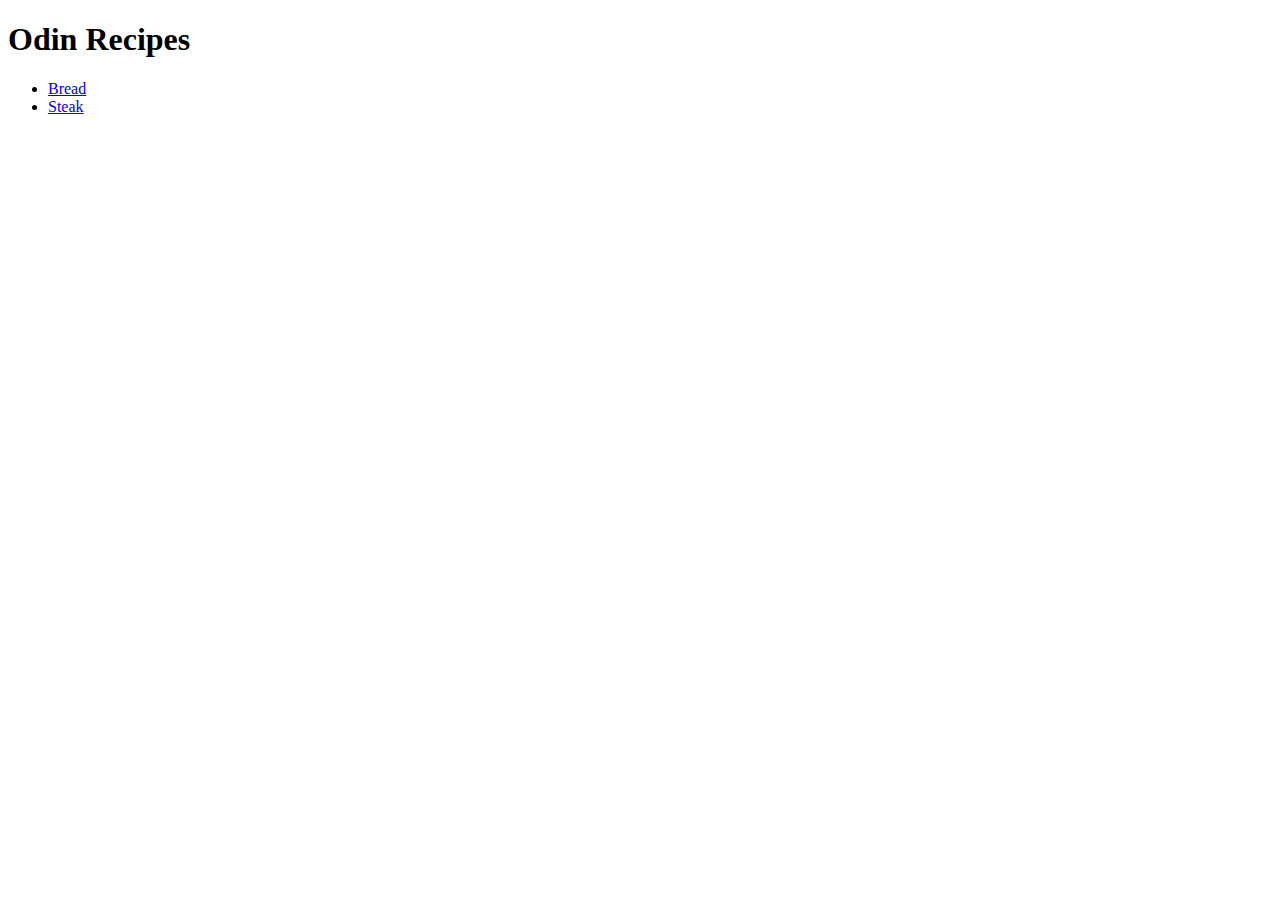
==== index.html @ 2cbdaf6e "Add steak and bread pages" ====
<!DOCTYPE html>
<html lang="en">
<head>
    <meta charset="UTF-8">
    <meta name="viewport" content="width=device-width, initial-scale=1.0">
    <title>Document</title>
</head>
<body>
    <h1>Odin Recipes</h1>
    <ul>
        <li><a href="recipes/bread.html">Bread</a></li>
        <li><a href="recipes/steak.html">Steak</a></li>
    </ul>
</body>
</html>
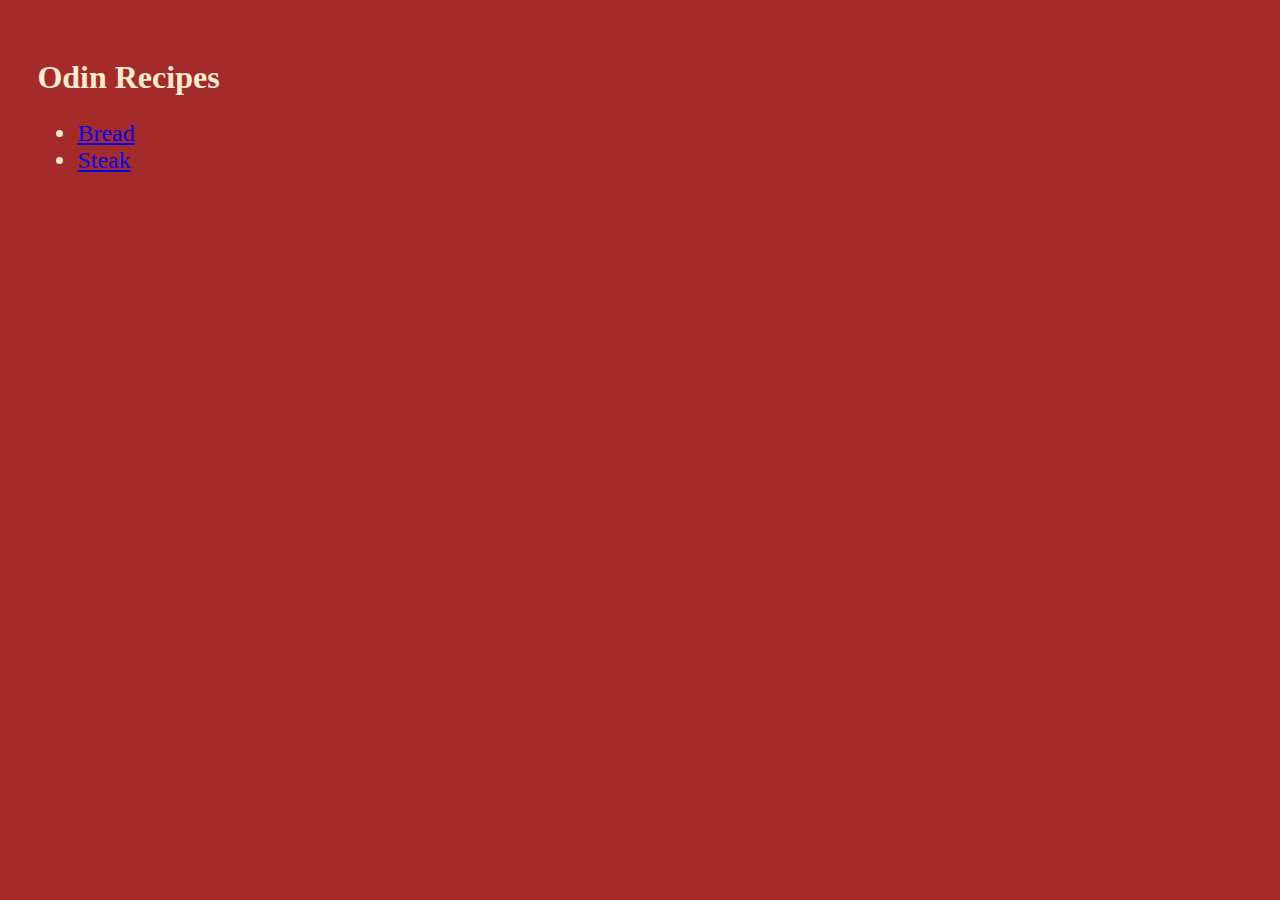
==== commit 9d91e81b: "Add css styling to all pages" ====
--- a/index.html
+++ b/index.html
@@ -4,9 +4,10 @@
     <meta charset="UTF-8">
     <meta name="viewport" content="width=device-width, initial-scale=1.0">
     <title>Document</title>
+    <link rel="stylesheet" href="styles.css">
 </head>
 <body>
-    <h1>Odin Recipes</h1>
+    <h1 class="headers">Odin Recipes</h1>
     <ul>
         <li><a href="recipes/bread.html">Bread</a></li>
         <li><a href="recipes/steak.html">Steak</a></li>
--- a/styles.css
+++ b/styles.css
@@ -0,0 +1,25 @@
+.headers {
+    color: blanchedalmond;
+    text-decoration: bold;
+}
+
+body {
+    background-color: brown;
+    padding-left: 4rex;
+    padding-top: 4rex;
+}
+
+p {
+    color: blanchedalmond;
+    font-size: 24px;
+}
+ul {
+    color: blanchedalmond;
+    font-size: 24px;
+}
+
+ol {
+    color:blanchedalmond;
+    font-size: 24px;
+}
+
